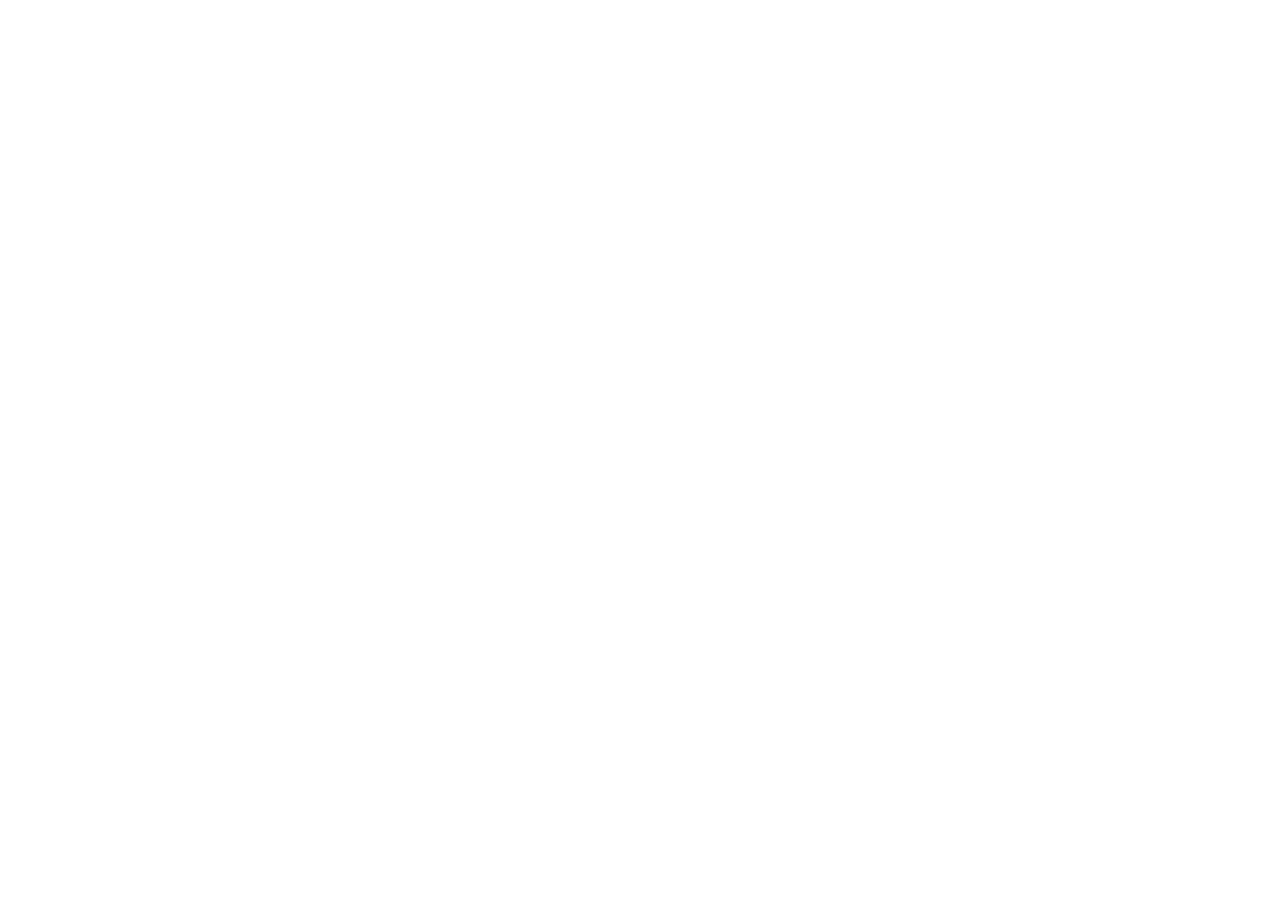
==== src/index.html @ afe55b18 "Add images" ====
<!DOCTYPE html>
<html lang="pt-BR">
<head>
    <meta charset="UTF-8">
    <meta name="viewport" content="width=device-width, initial-scale=1.0">
    <title>Pacman</title>
</head>
<body>
    <canvas id="canvas" width="500" height="500"></canvas>
    <div style="display: none">
        <img id="animations" src="../assets/animations.gif" alt="">
        <img id="ghosts" src="../assets/ghost.png" alt="">
    </div>
</body>
<script src="javascripts/ghost.js"></script>
<script src="javascripts/pacman.js"></script>
<script src="javascripts/game.js"></script>
</html>
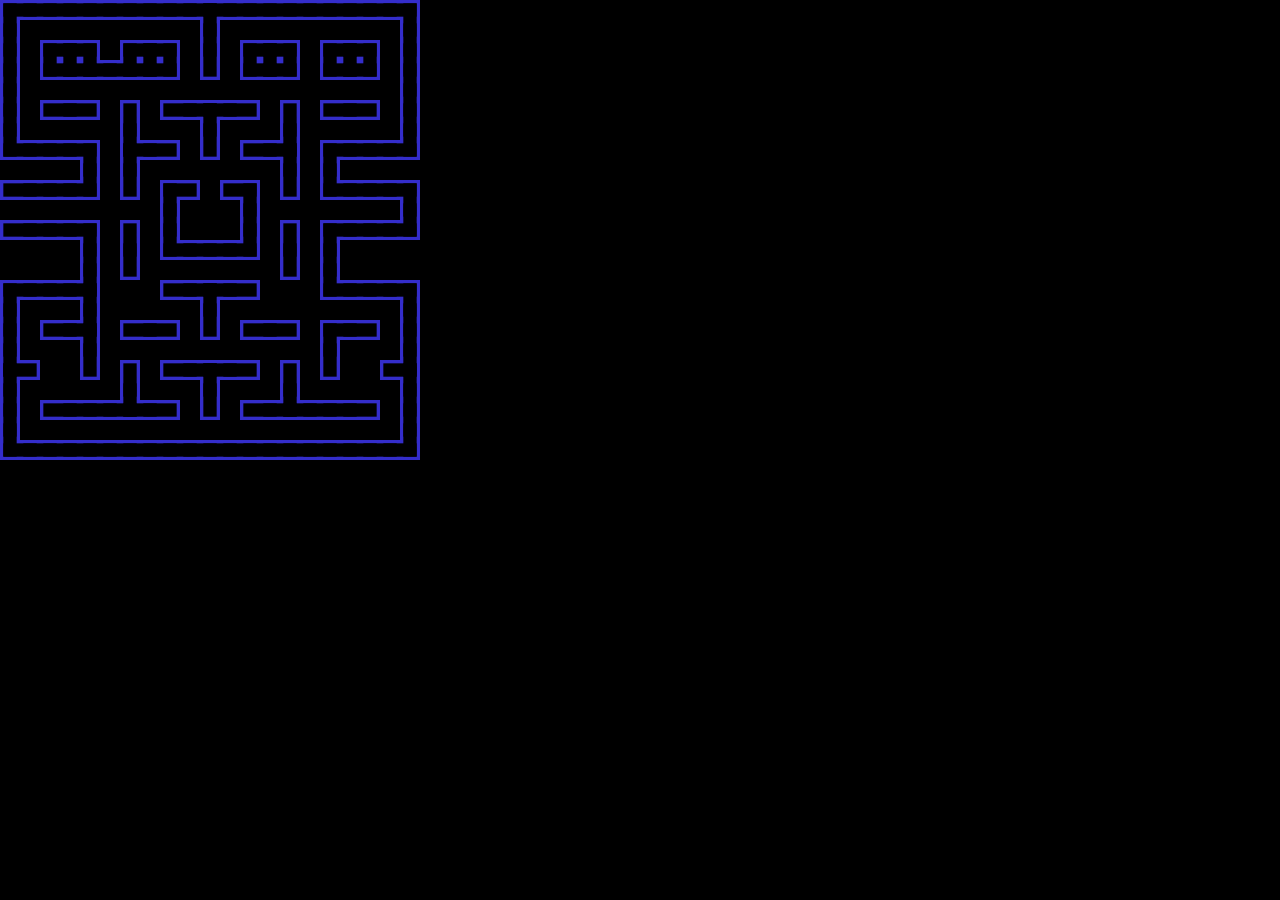
==== commit 87aa9975: "update map" ====
--- a/src/index.html
+++ b/src/index.html
@@ -5,7 +5,7 @@
     <meta name="viewport" content="width=device-width, initial-scale=1.0">
     <title>Pacman</title>
 </head>
-<body>
+<body style="margin: 0px; background-color: black;">
     <canvas id="canvas" width="500" height="500"></canvas>
     <div style="display: none">
         <img id="animations" src="../assets/animations.gif" alt="">
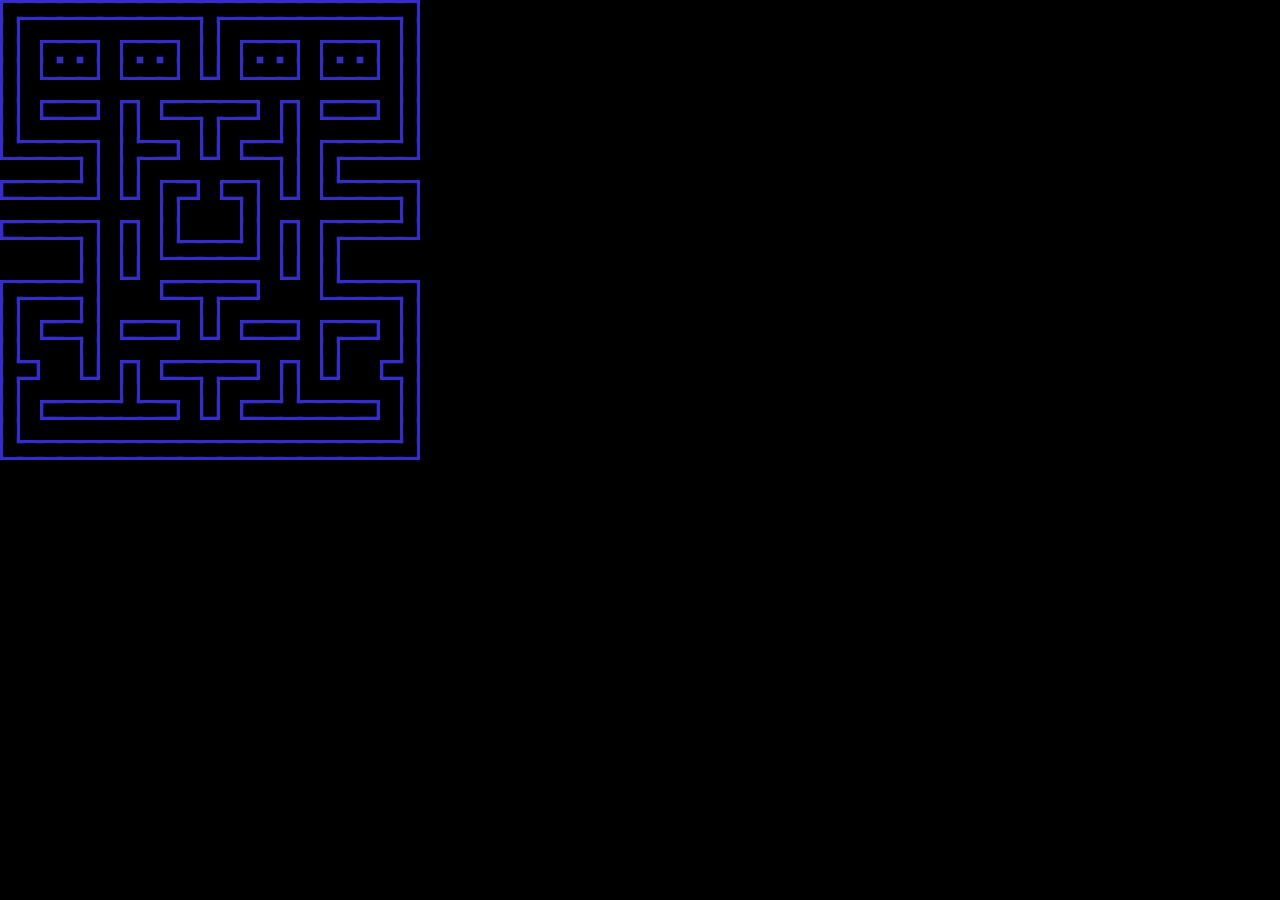
==== commit 170f7e38: "Update index.html" ====
--- a/src/index.html
+++ b/src/index.html
@@ -8,8 +8,8 @@
 <body style="margin: 0px; background-color: black;">
     <canvas id="canvas" width="500" height="500"></canvas>
     <div style="display: none">
-        <img id="animations" src="../assets/animations.gif" alt="">
-        <img id="ghosts" src="../assets/ghost.png" alt="">
+        <img id="animations" src="assets/animations.gif" alt="">
+        <img id="ghosts" src="assets/ghost.png" alt="">
     </div>
 </body>
 <script src="javascripts/ghost.js"></script>
